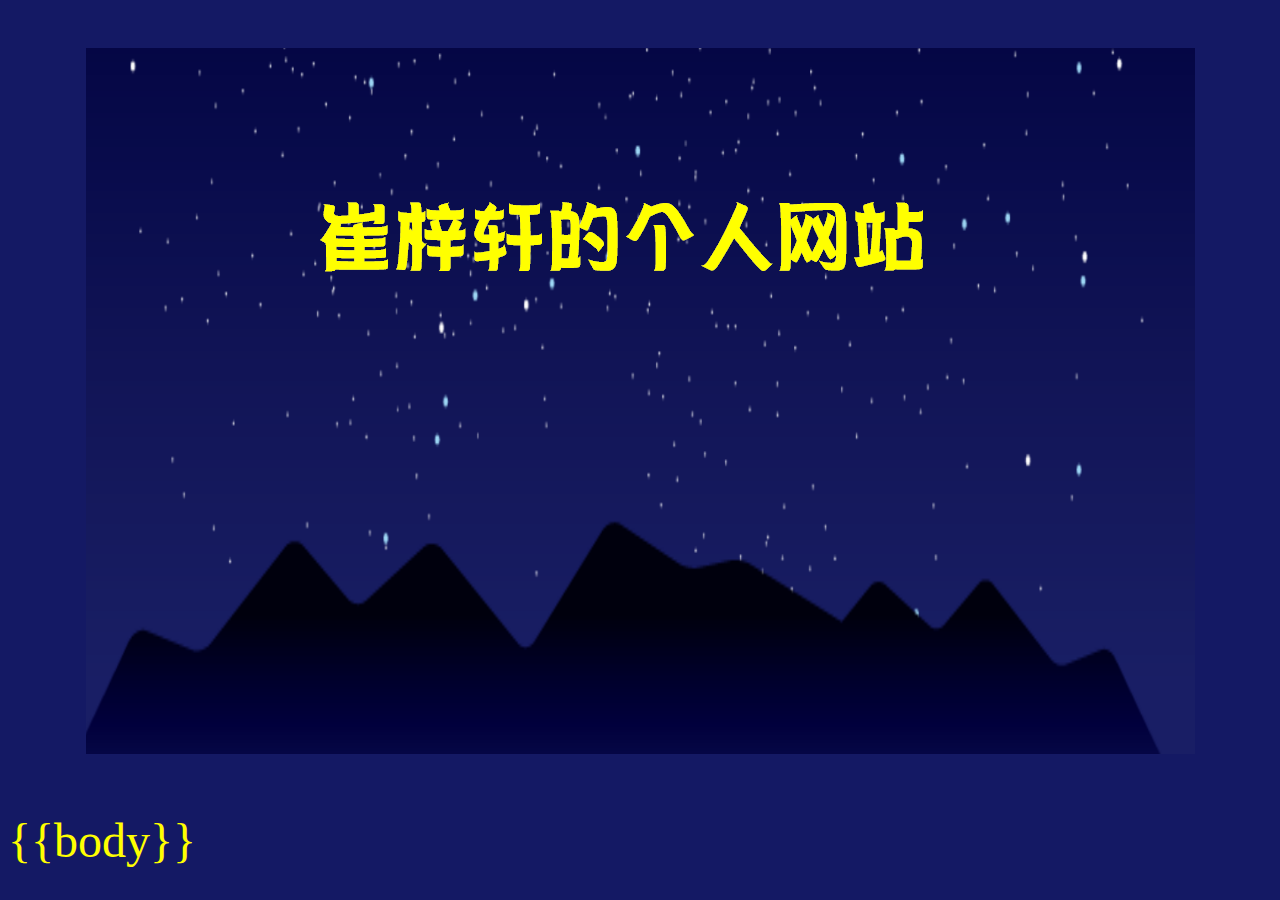
==== Daily-Life-Blog/index.html @ 713866e3 "Add modules" ====
<!DOCTYPE html>
<html>
	<head>
		<title>崔梓轩的生活博客</title>
		<meta charset="utf-8">
		<link rel="stylesheet" type="text/css" href="https://cuizixuan20081023.github.io/style.css">
	</head>
	<body>
		<div align=center class="yellow">
			<p><img src="https://cuizixuan20081023.github.io/title.png" alt="崔梓轩的个人网站"/></p>
        </div>
        {{body}}
	</body>
</html>
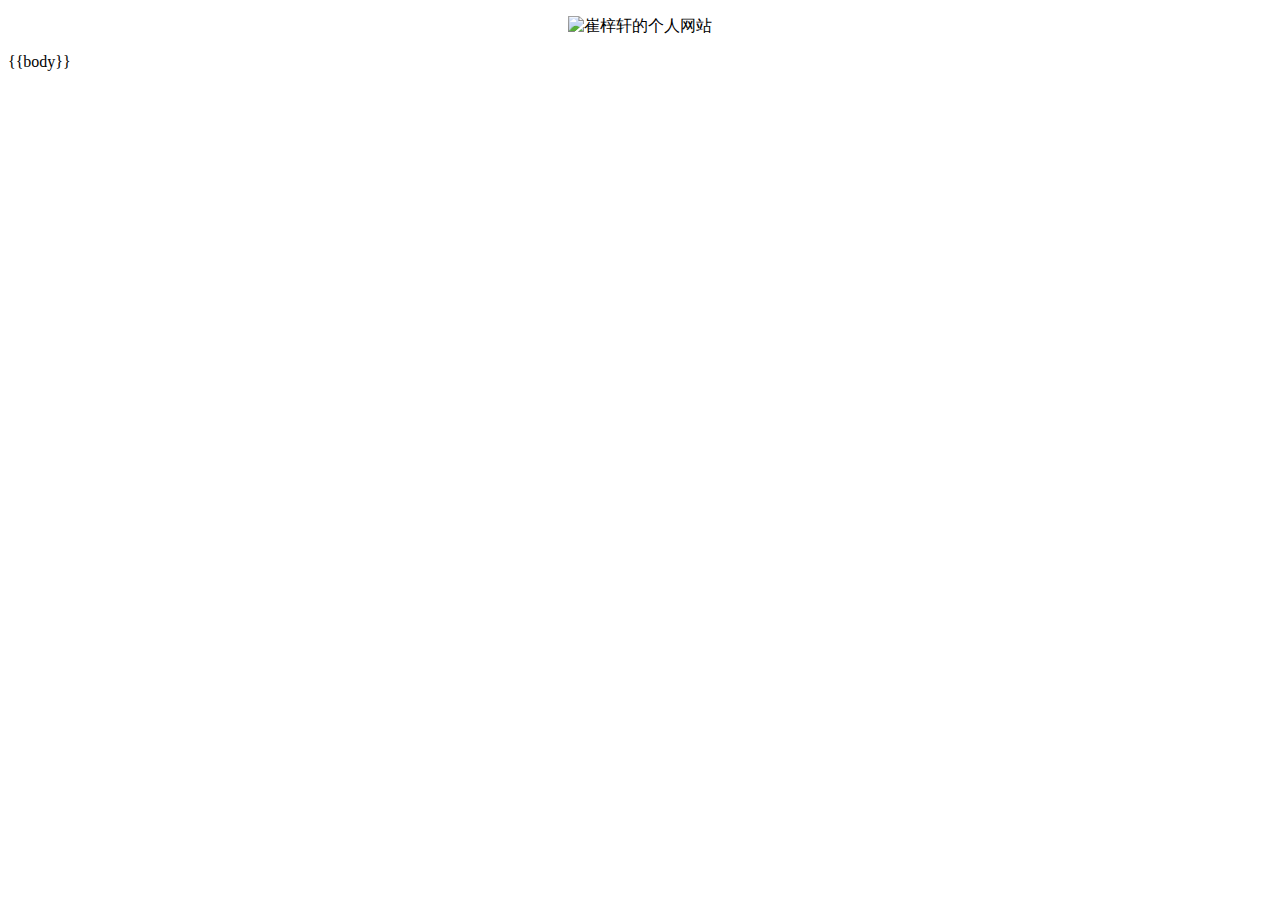
==== commit c78a2e6e: "Rename website" ====
--- a/Daily-Life-Blog/index.html
+++ b/Daily-Life-Blog/index.html
@@ -3,11 +3,11 @@
 	<head>
 		<title>崔梓轩的生活博客</title>
 		<meta charset="utf-8">
-		<link rel="stylesheet" type="text/css" href="https://cuizixuan20081023.github.io/style.css">
+		<link rel="stylesheet" type="text/css" href="https://datangyuan-bacd.github.io/style.css">
 	</head>
 	<body>
 		<div align=center class="yellow">
-			<p><img src="https://cuizixuan20081023.github.io/title.png" alt="崔梓轩的个人网站"/></p>
+			<p><img src="https://datangyuan-bacd.github.io/title.png" alt="崔梓轩的个人网站"/></p>
         </div>
         {{body}}
 	</body>
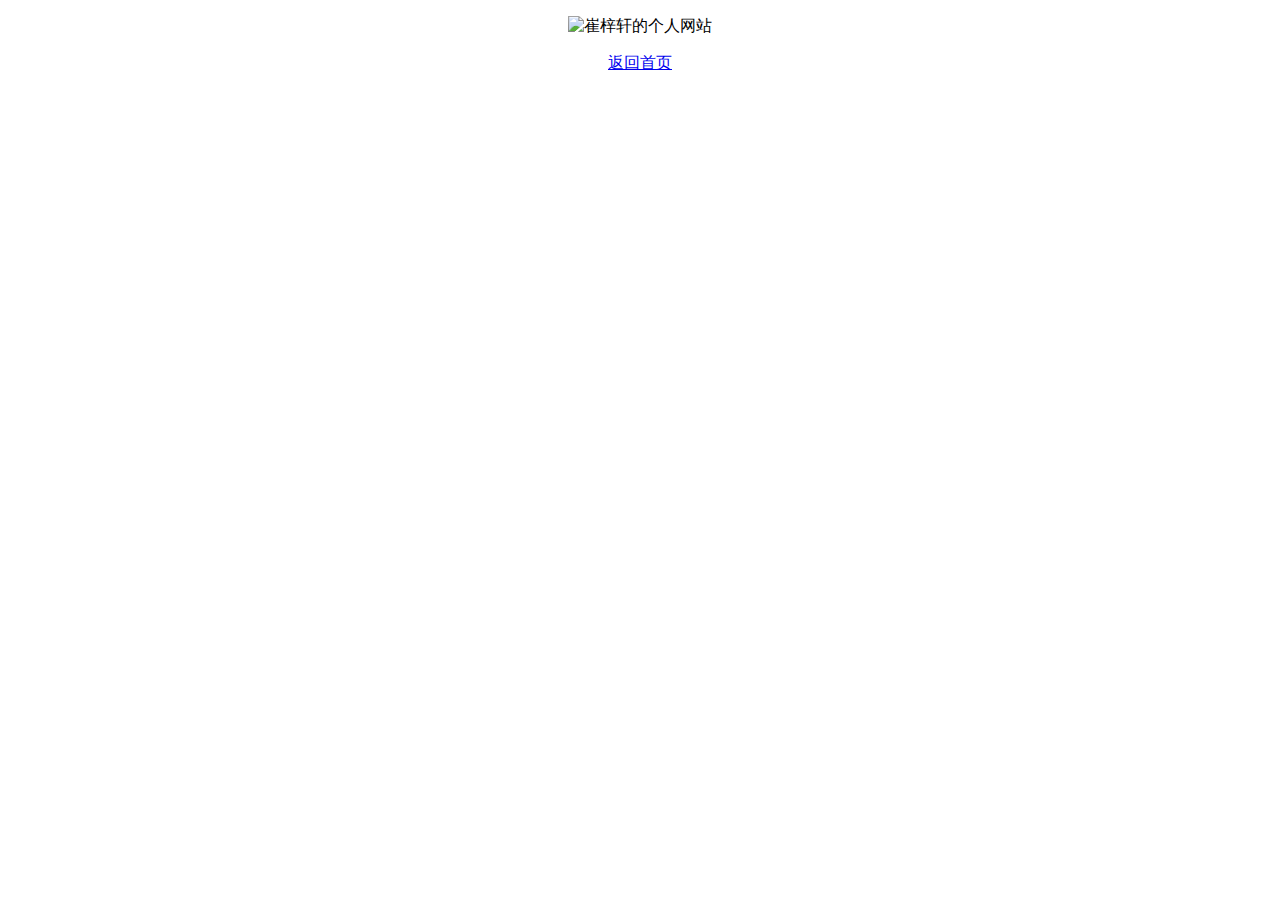
==== commit 5665f89a: "Add a article 疫情辟谣：吸烟不能预防新型冠状病毒|贝叶斯定理的应用" ====
--- a/Daily-Life-Blog/index.html
+++ b/Daily-Life-Blog/index.html
@@ -3,12 +3,12 @@
 	<head>
 		<title>崔梓轩的生活博客</title>
 		<meta charset="utf-8">
-		<link rel="stylesheet" type="text/css" href="https://datangyuan-bacd.github.io/style.css">
+		<link rel="stylesheet" type="text/css" href="https://datangyuan-bacd.github.io/title-style.css">
 	</head>
 	<body>
-		<div align=center class="yellow">
+		<div align=center>
 			<p><img src="https://datangyuan-bacd.github.io/title.png" alt="崔梓轩的个人网站"/></p>
         </div>
-        {{body}}
+        <div align=center><a href="https://datangyuan-bacd.github.io/">返回首页</a></div>
 	</body>
 </html>